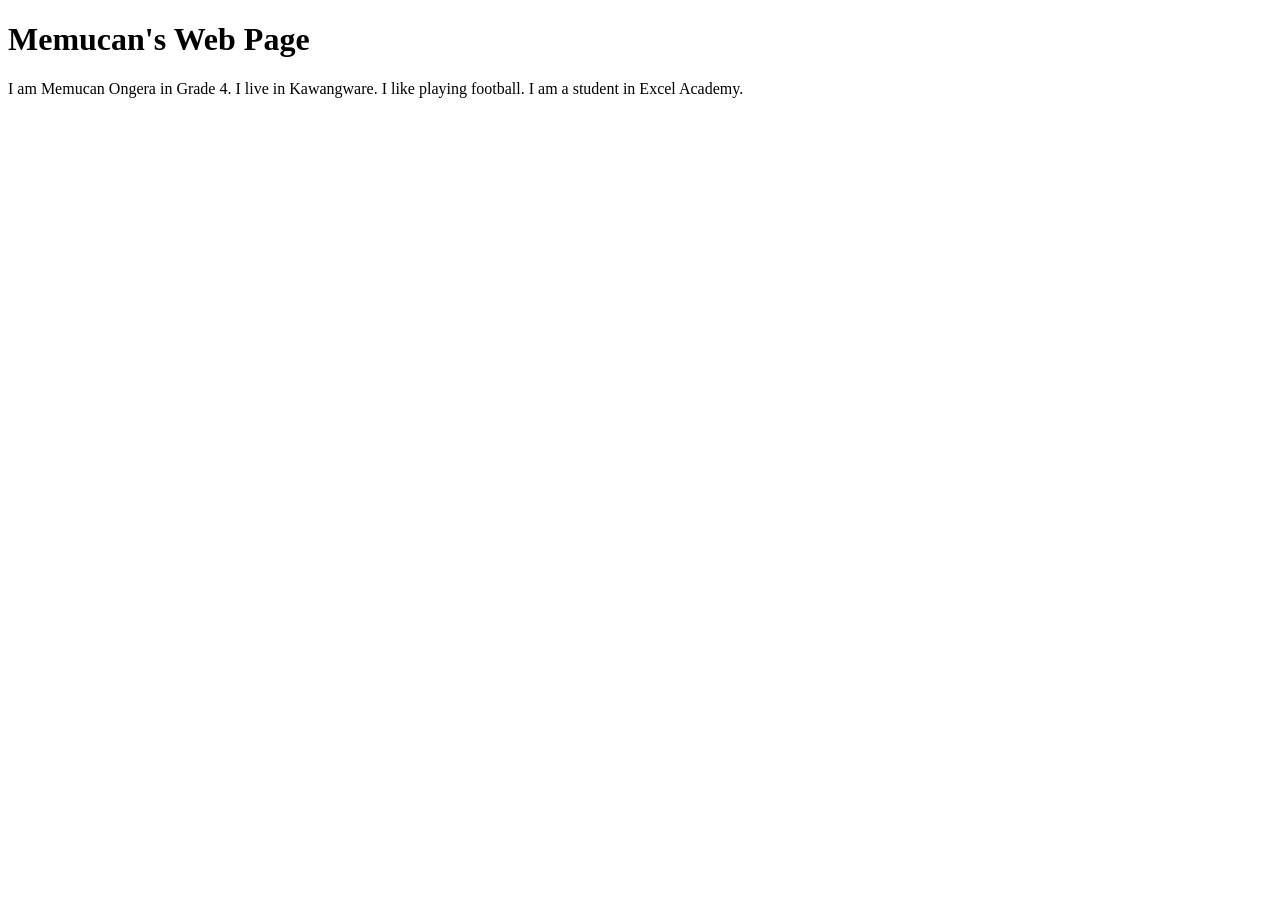
==== Lesson 1/index.html @ bc3634d0 "Add files via upload" ====
<!DOCTYPE html>
<html> 
    <head>
        <title>Memucan's Web Page</title>
        <link rel="stylesheet" href="https://www.w3schools.com/">
    </head>
    <body>
        <h1>Memucan's Web Page</h1>
        <p>I am Memucan Ongera in Grade 4.
        I live in Kawangware. I like playing football. I am a student in 
    Excel Academy.</p>
    
    </body>
</html>
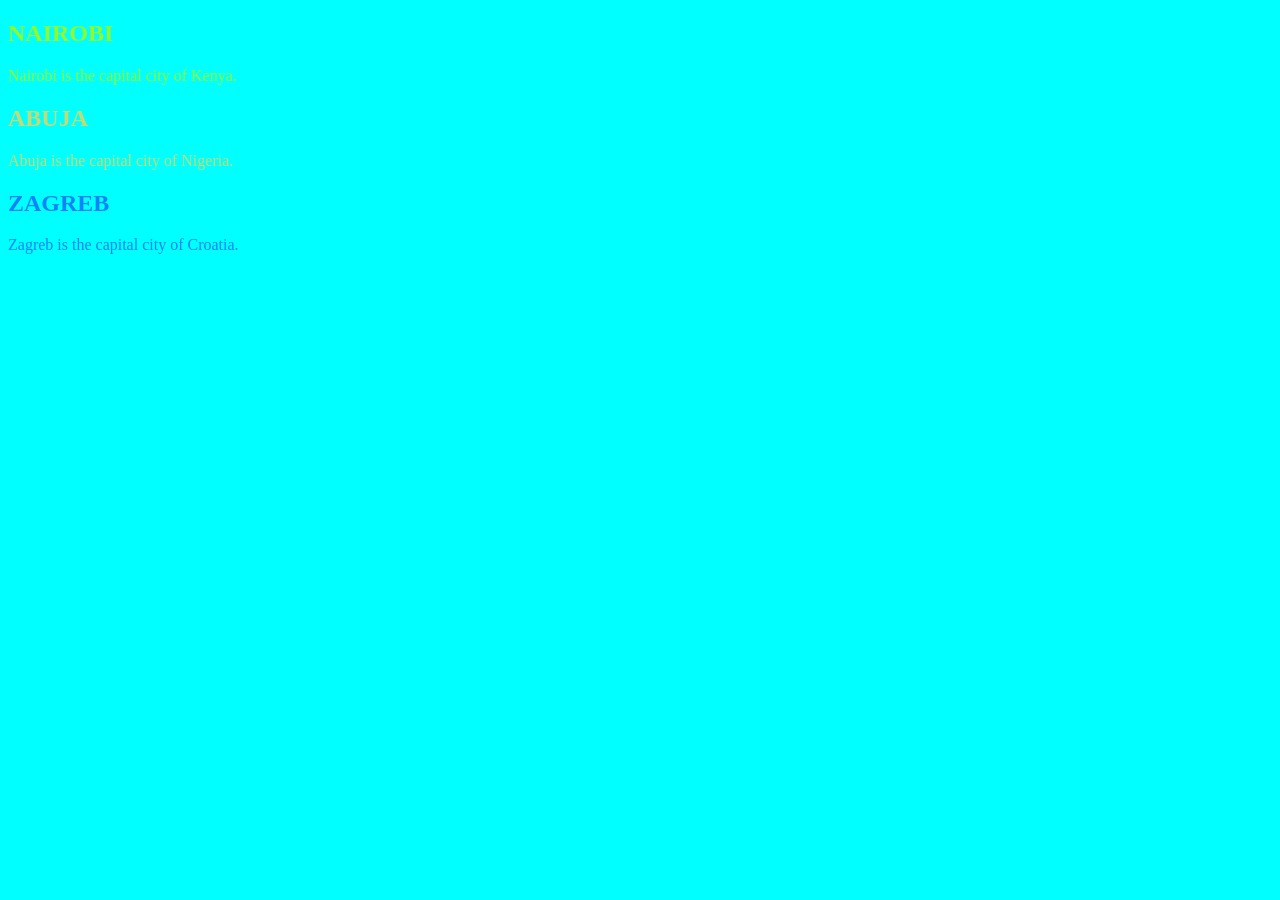
==== commit 703399f6: "Add files via upload" ====
--- a/Lesson 1/index.html
+++ b/Lesson 1/index.html
@@ -1,14 +1,25 @@
 <!DOCTYPE html>
-<html> 
-    <head>
-        <title>Memucan's Web Page</title>
-        <link rel="stylesheet" href="https://www.w3schools.com/">
-    </head>
-    <body>
-        <h1>Memucan's Web Page</h1>
-        <p>I am Memucan Ongera in Grade 4.
-        I live in Kawangware. I like playing football. I am a student in 
-    Excel Academy.</p>
+<html lang="en">
+<head>
+    <meta charset="UTF-8">
+    <meta name="viewport" content="width=, initial-scale=1.0">
+    <title>CSS HTML</title>
+</head>
+<body style="background-color: cyan;">
+<div style="color: rgb(146, 249, 42);">
+    <h2>NAIROBI</h2>
+    <p>Nairobi is the capital city of Kenya.</p>
+</div>
+
+<div style="color: rgba(197, 218, 114);">
+    <h2>ABUJA</h2>
+    <p>Abuja is the capital city of Nigeria.</p>
+</div>
+<div style="color: rgb(14, 131, 249);">
+    <h2>ZAGREB</h2>
+    <p>Zagreb is the capital city of Croatia.</p>
+</div>
     
-    </body>
+    
+</body>
 </html>
